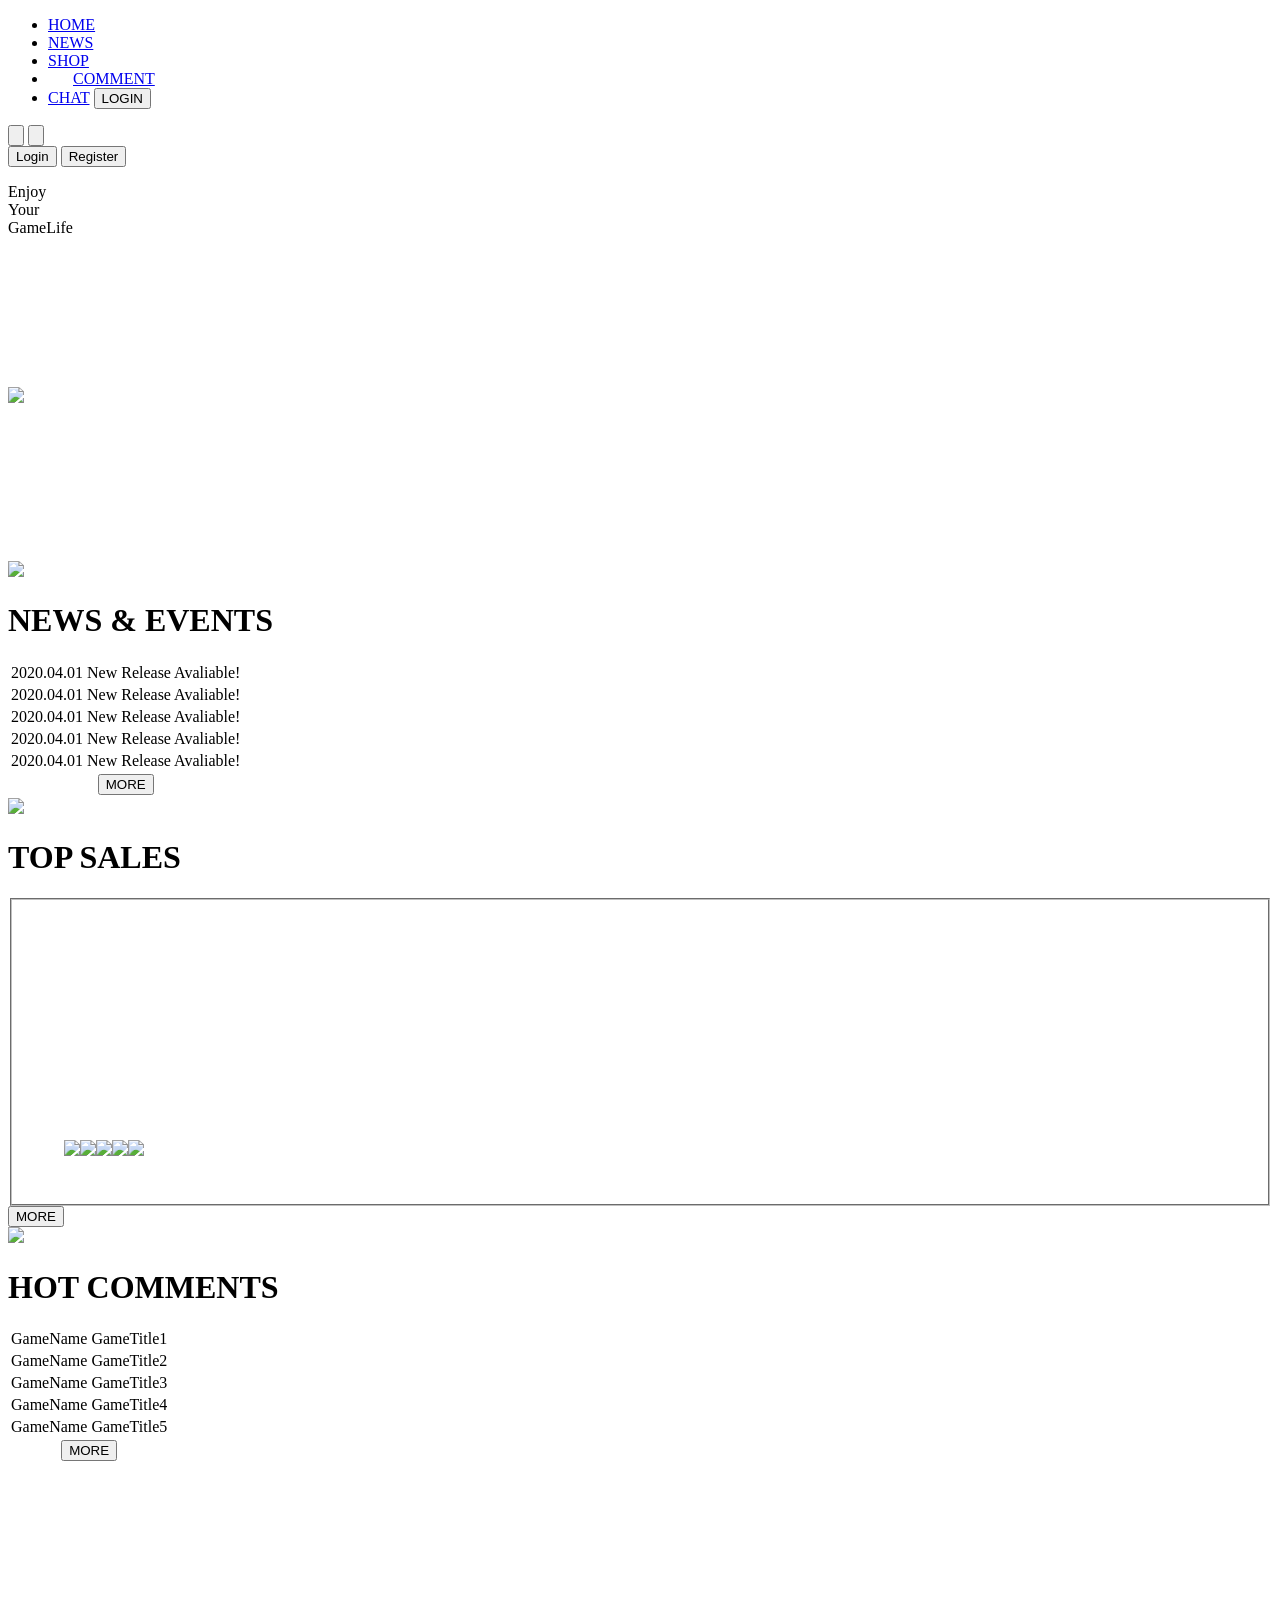
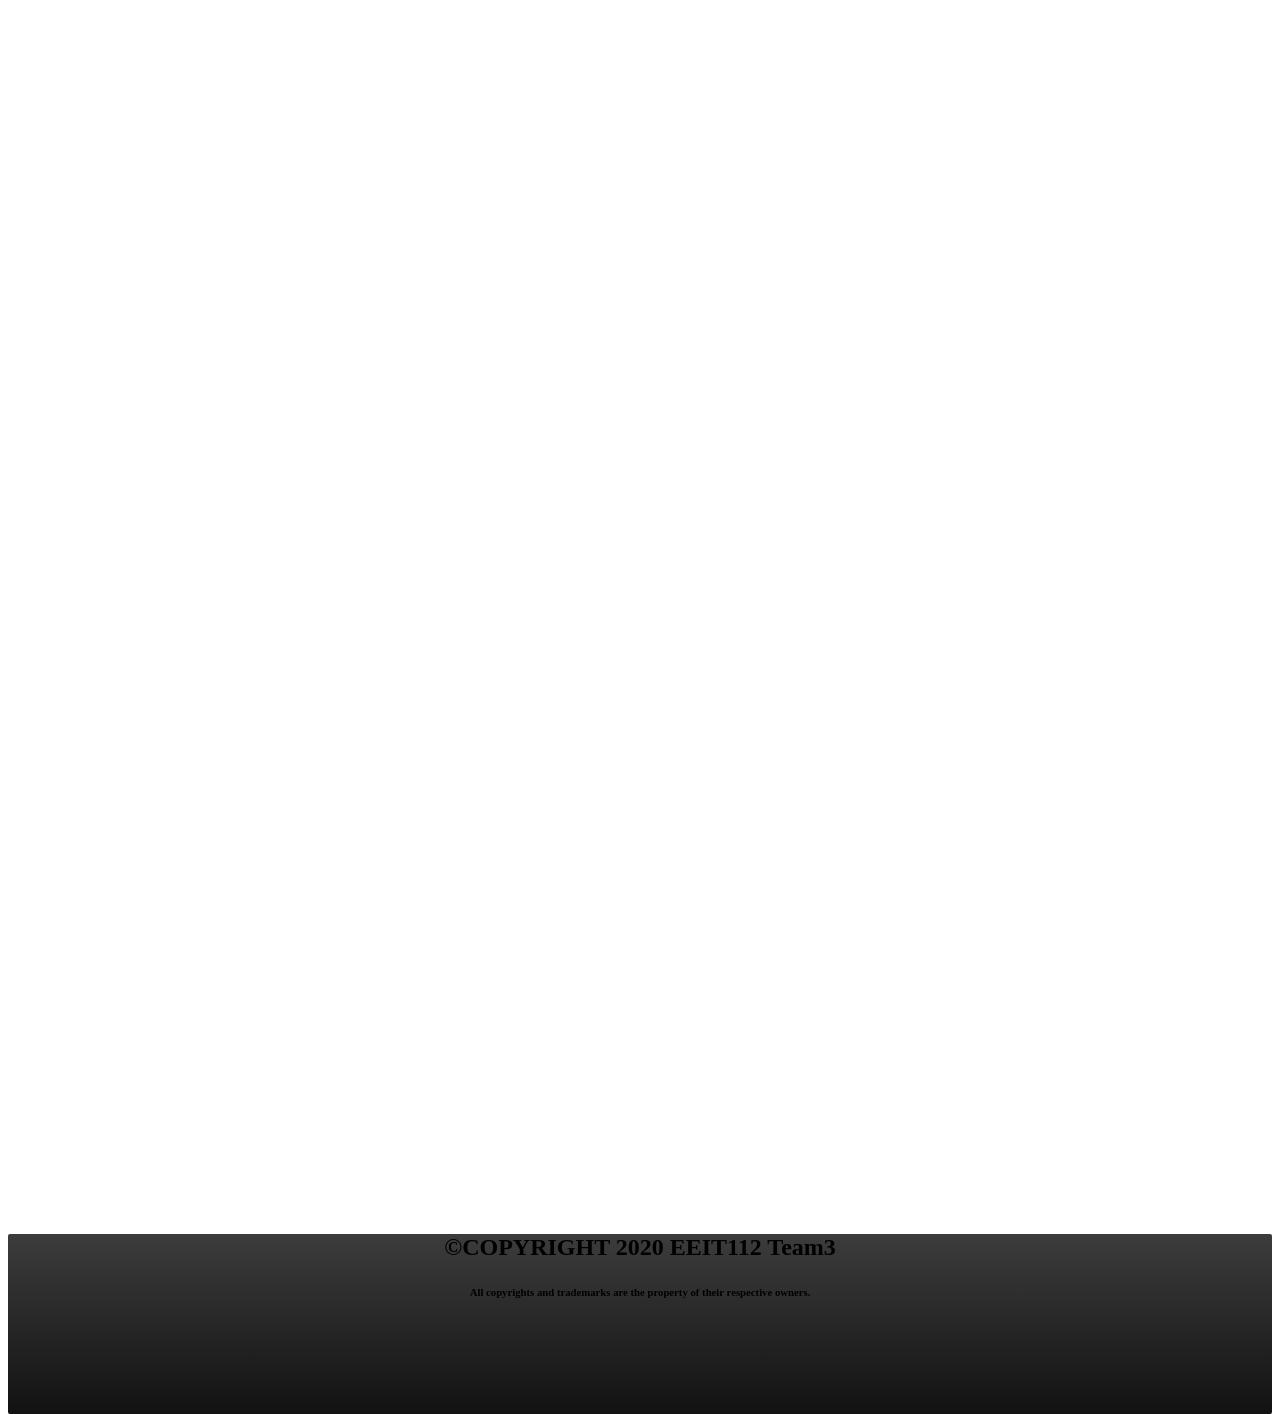
==== Teamwork3_WebPages/index.html @ a1617aae "Add WebPages by 安" ====
<!DOCTYPE html>
<html>
<head>
<meta charset="UTF-8">
<meta name="viewport" content="width=device-width, initial-scale=1">
<title>index.html</title>
<link rel="stylesheet" href="../css/style.css">
 <!-- Bootstrap CSS -->
<link href="css/bootstrap.min.css" rel="stylesheet">
<link href="https://fonts.googleapis.com/css2?family=Sen&display=swap" rel="stylesheet">
<style>

footer{
     border-radius: 2px 2px 2px 2px;
     background: -webkit-linear-gradient( #3C3C3C, rgb(19, 18, 18));
     background-repeat: no-repeat;
     position: relative;
     width: 100%;
     height: 180px;
     top: 150vh;
     left: 0;
     right: 0;
     bottom: 0;
     text-align: center;
     z-index: 6666;
 }

</style>

</head>
<body>
    <!--Navigator-->
     <nav>
        <ul class="ul1">
        <li><a href="#">HOME</a>
        <li><a href="#">NEWS</a>
        <li><a href="#">SHOP</a>
        <li><a href="#" style="padding-right: 20px; padding-left: 25px;">COMMENT</a>
        <li><a href="#">CHAT</a>
        <a href="#"><input type="button" class="loginz" value="LOGIN"></a>
        </ul>
    </nav>

    <!--Wishlist & Shopping cart-->
        <a href="wishlist.jsp"><input type="button" class="wishlist"></a>
        <a href="shoppingcart.jsp"><input type="button" class="shoppingcart"></a>

    <!--Main-->
<div class="container-fluid">

    <!--Login System #1-->
    <div class="login">
        <form action="xxxServlet" method="post">
        <input type="submit" value="Login"  name="login" class="loginbutton"/>
        <input type="submit" value="Register" name="register" class="registerbutton"/>
        </form>
    </div>

    <!--Trailer & Title-->
    <div class="video">
        <p class="subtitle">
        Enjoy<br>Your<br>GameLife<br>
        </p> 
    </div>

    <!--Backgroundimage-->
    <div class="bg">
        <div><img src="img/SkyTower2.jpg" style="width: 100%">
            <video class="bg-video" src="https://cxc421.github.io/draw-lots/static/media/smoke.9c21ff18.mp4" autoplay="autoplay" muted="true" loop="true"></video>
        </div>
            <canvas class="bg-canvas"></canvas>
    </div>

    <!--Top Event Area-->
    <div class="eventarea"> 
        <div class="horizon">
            <img src="img/hr.png">
            <H1>NEWS & EVENTS</H1>
        </div>

    <div class="event">
    <table>
    <tr>
        <td>2020.04.01</td>
        <td>New Release Avaliable!</td> 
    </tr>
    <tr>
        <td>2020.04.01</td>
        <td>New Release Avaliable!</td> 
    </tr>
    <tr>
        <td>2020.04.01</td>
        <td>New Release Avaliable!</td> 
    </tr>
    <tr>
        <td>2020.04.01</td>
        <td>New Release Avaliable!</td> 
    </tr>
    <tr>
        <td>2020.04.01</td>
        <td>New Release Avaliable!</td> 
    </tr>
    <tr>
        <td colspan="2" style="text-align: center;">
        <a href="#"><input type="submit" value="MORE" name="more" class="morebutton"/></a></td> 
    </tr>
    </table>
    </div>
    </div>

    <!--Top Sale Area-->
    <div class="salearea">
        <div class="horizon">
            <img src="img/hr.png">
            <H1>TOP SALES</H1>
        </div>

        <fieldset>
            <figure>
                <!--輪播暫時接Steam網址, 之後須修改成商品頁編碼-->
                <a id="mainUrl" href="https://store.steampowered.com/"> 
                <canvas id="myCanvas" width="460" height="215">  
                <img id="mainImg1" src="img/sale1.jpg" style="display: none">
                <img id="mainImg2" src="img/sale2.jpg" style="display: none">
                <img id="mainImg3" src="img/sale3.jpg" style="display: none">
                <img id="mainImg4" src="img/sale4.jpg" style="display: none">
                <img id="mainImg5" src="img/sale5.jpg" style="display: none">
                </canvas>
                </a>
                <div id="chimg"></div><br>
            </figure>
        </fieldset>
        <a href="#"><input type="submit" value="MORE" name="more" class="morebutton"/></a>
    </div>

    <!--Top Comment-->
    <div class="commentarea">
        <div class="horizon">
            <img src="img/hr.png">
            <H1>HOT COMMENTS</H1>
        </div>
        <div class="event">
            <table>
                <tr>
                    <td>GameName</td>
                    <td>GameTitle1</td> 
                </tr>
                <tr>
                    <td>GameName</td>
                    <td>GameTitle2</td> 
                </tr>
                <tr>
                    <td>GameName</td>
                    <td>GameTitle3</td> 
                </tr>
                <tr>
                    <td>GameName</td>
                    <td>GameTitle4</td>
                </tr>
                <tr>
                    <td>GameName</td>
                    <td>GameTitle5</td> 
                </tr>
                <tr>
                    <td colspan="2" style="text-align: center;">
                    <a href="#"><input type="submit" value="MORE" name="more" class="morebutton"/></a></td> 
                </tr>
                </table>

            </div>
    </div>

    <!--background image & footer-->
    <!-- <div class="bg">
        <div><img src="img/SkyTower2.jpg" style="width: 100%">
            <video class="bg-video" src="https://cxc421.github.io/draw-lots/static/media/smoke.9c21ff18.mp4" autoplay="autoplay" muted="true" loop="true"></video>
        </div>
            <canvas class="bg-canvas"></canvas> -->

</div>

    <!--footer-->
    <footer>
        <div class="foot">
            <H2>©COPYRIGHT 2020 EEIT112 Team3</H2>
            <H6>All copyrights and trademarks are the property of their respective owners.</H6>
        </div>
    </footer>

<script src="https://ajax.googleapis.com/ajax/libs/jquery/1.11.3/jquery.min.js"></script>     
<script src="js/bootstrap.min.js"></script>
<script>
    // 背景圖的煙霧效果
    (function () {
        const canvas = document.querySelector('.bg-canvas');
        const ctx = canvas.getContext('2d');
        const video = document.querySelector('.bg-video');

    video.addEventListener('play', draw);
        
    function draw() {
        canvas.width = canvas.clientWidth;
        canvas.height = canvas.clientHeight;
        if (video.paused || video.ended) return false;
        ctx.drawImage(video, 0, 0, canvas.width, canvas.height);

        requestAnimationFrame(draw);
    }
    })();

    //  Sales輪播圖片
        var nowAD = 0;
        var maxAD = 5;
        var intervalAD;
        var intervalTime = 3000;
        var myCanvas;
        var ctx;
        var preImg;
        var timeouts = [];
        var backFlag = false;
        var tempAD = maxAD;
        document.addEventListener("DOMContentLoaded", init);

        function init() {
            genereteChangeBtn();
            for (let i = 1; i <= maxAD; i++) {
                document.getElementById("ad" + i).addEventListener("click", changebtn);
                document.getElementById("myCanvas").addEventListener("mouseover", pause);
                document.getElementById("myCanvas").addEventListener("mouseout", keepgo);
            }
            
            myCanvas = document.getElementById("myCanvas");
            ctx = myCanvas.getContext("2d");
            preImg = document.getElementById("mainImg1");
            intervalAD = setInterval(cycleAD, intervalTime);
        }
        function genereteChangeBtn() {
            let html = "";
            for (let i = 1; i <= maxAD; i++) {
                html = html + "<img id='ad" + i + "'src='img/chimg.png'>";
            }
            document.getElementById("chimg").innerHTML = html;
        }
        function cycleAD() {
            while (timeouts.length != 0) {
                let i = timeouts.length - 1;
                clearTimeout(timeouts[i]);
                timeouts.pop();
            }
            preImg = document.getElementById("mainImg" + tempAD);
            nextAD();
            if (tempAD == 1 && nowAD == maxAD) {
                backFlag = true;
            } else if (tempAD == maxAD && nowAD == 1) {
                backFlag = false;
            } else if (tempAD > nowAD) {
                backFlag = true;
            }
            // 可導向網頁的圖片連結(之後再接網頁內的商品)
            // document.getElementById("mainUrl").href = "https://store.steampowered.com";
            let nowImg = document.getElementById("mainImg" + nowAD);
            for (let x = 0; x <= 460; x++) {
                let x1;
                let x2;
                if (backFlag) {
                    x1 = 0 + x;
                    x2 = x - 460;
                } else {
                    x1 = 0 - x;
                    x2 = 460 - x;
                }
                timeouts.push(setTimeout(function () {
                    ctx.drawImage(preImg, x1, 0, 460, 215);
                    ctx.drawImage(nowImg, x2, 0, 460, 215);
                }, x));
            }
            backFlag = false;
            tempAD = nowAD;
        }
        function nextAD() {
            nowAD += 1;
            if (nowAD > maxAD) {
                nowAD = 1;
            }
            for (let i = 1; i <= maxAD; i++) {
                if (i == nowAD) {
                    document.getElementById("ad" + i).style.filter = "none";
                } else {
                    document.getElementById("ad" + i).style.filter = "grayscale(100)";
                }
            }
        }
        function pause(){
            clearInterval(intervalAD);
        }
        function keepgo(){
            intervalAD = setInterval(cycleAD, intervalTime);
        }

        function changebtn() {
            if (this.id.charAt(2) == 1) {
                nowAD = maxAD;
            } else {
                nowAD = this.id.charAt(2) - 1;
            }
            changeAD();
        }
        function changeAD() {
            cycleAD();
            if (adStatus) {
                clearInterval(intervalAD);
                intervalAD = setInterval(cycleAD, intervalTime);
            }
        }

</script>

</body>
</html>
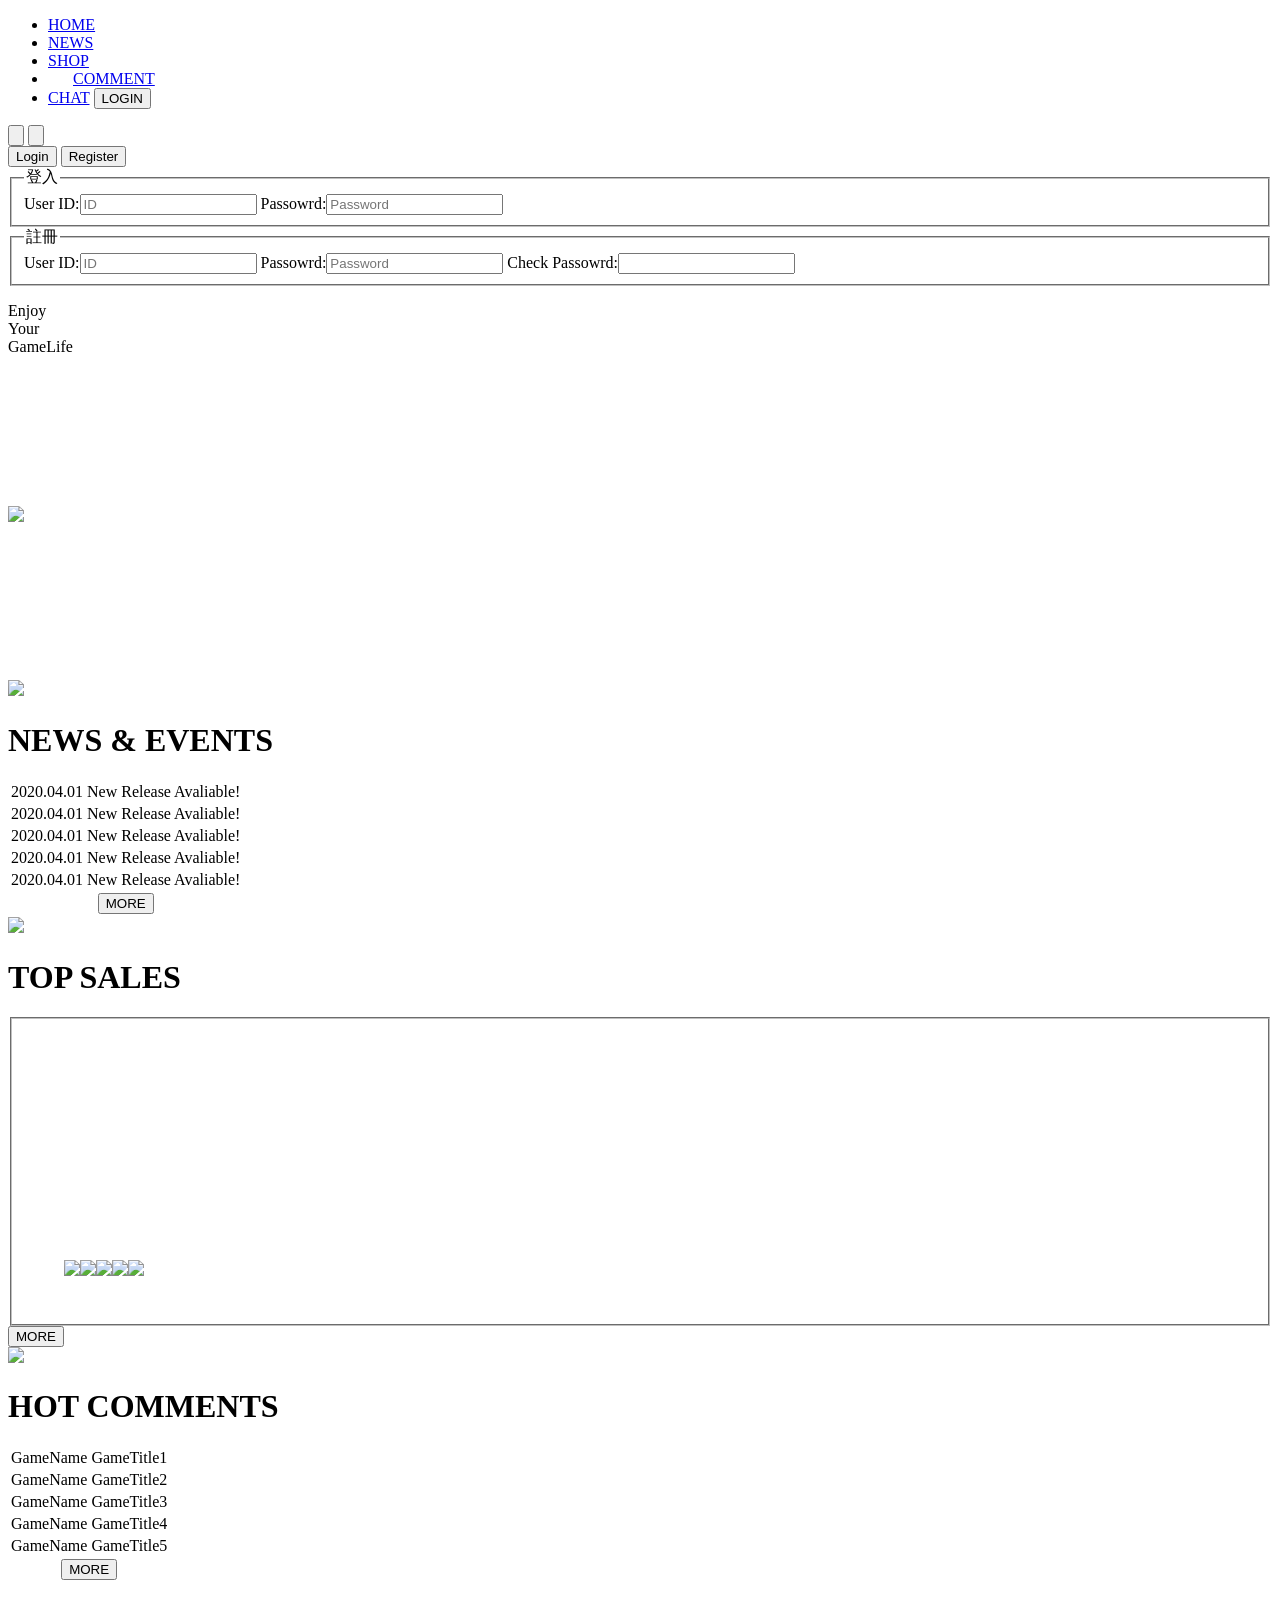
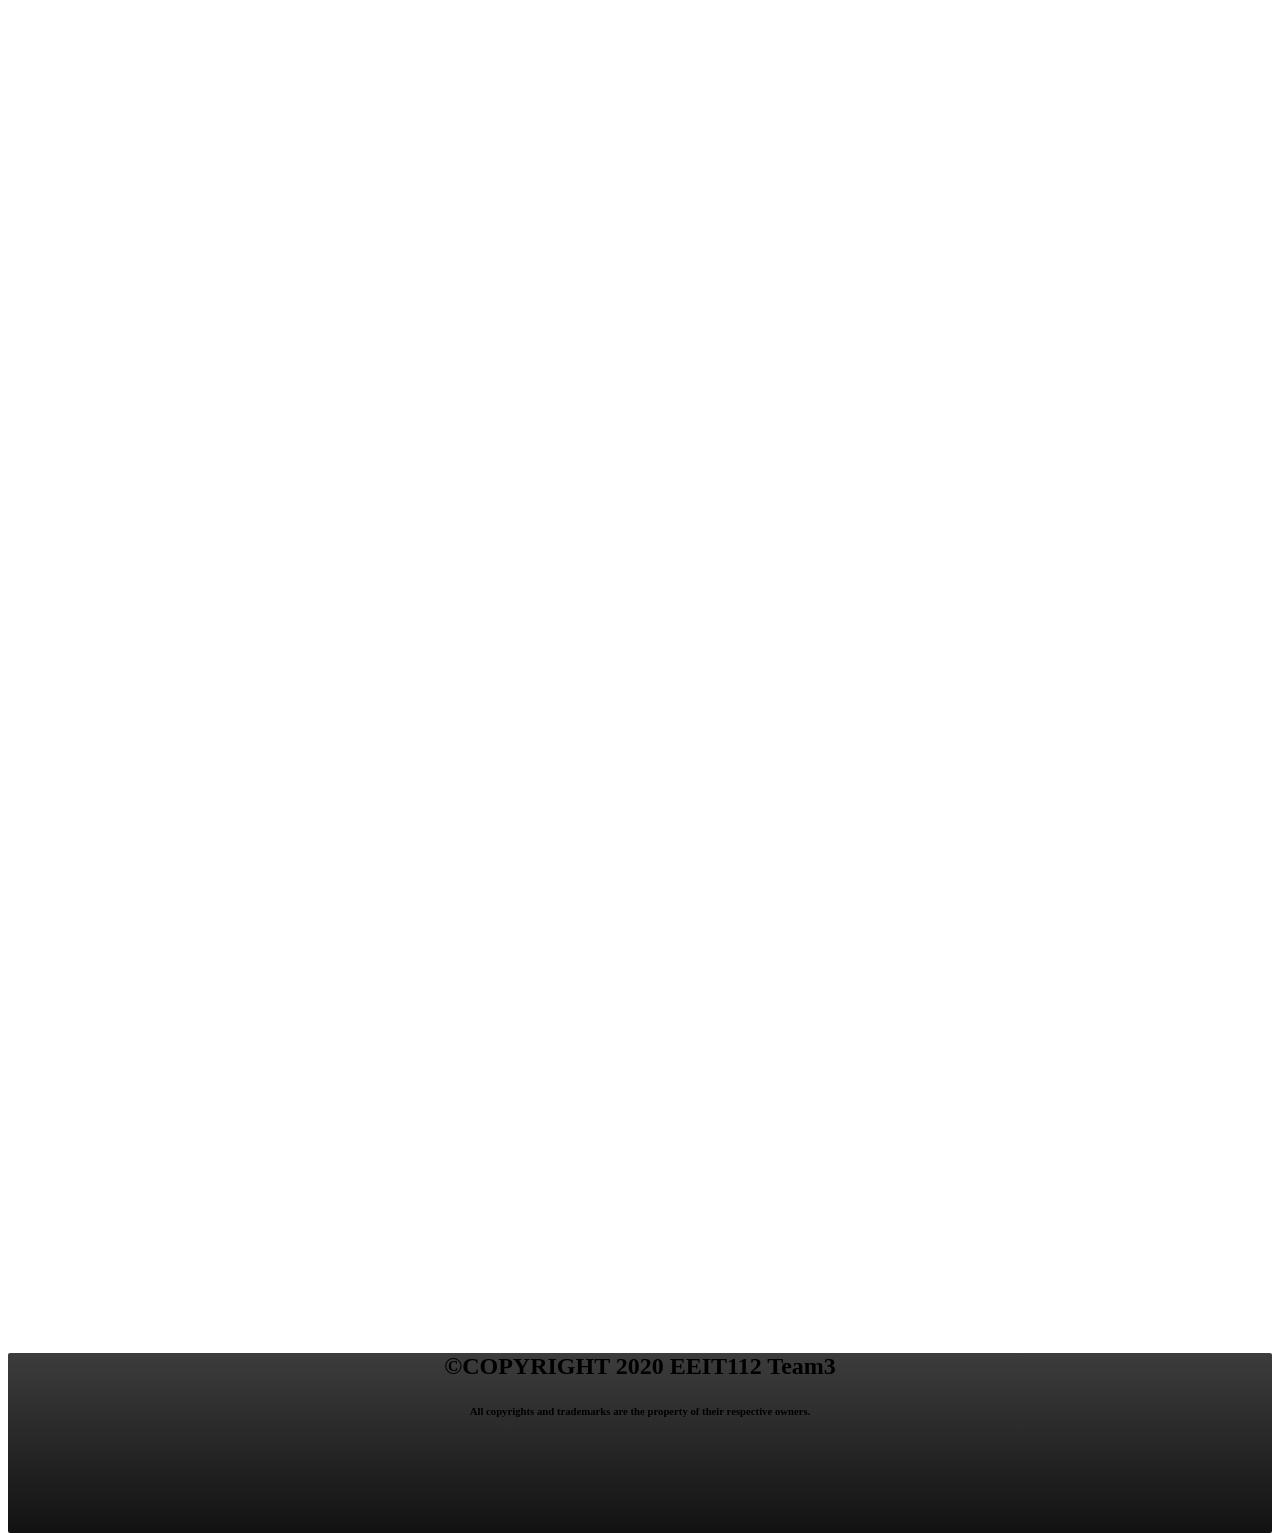
==== commit bb461902: "login todo" ====
--- a/Teamwork3_WebPages/index.html
+++ b/Teamwork3_WebPages/index.html
@@ -1,183 +1,204 @@
 <!DOCTYPE html>
 <html>
+
 <head>
-<meta charset="UTF-8">
-<meta name="viewport" content="width=device-width, initial-scale=1">
-<title>index.html</title>
-<link rel="stylesheet" href="../css/style.css">
- <!-- Bootstrap CSS -->
-<link href="css/bootstrap.min.css" rel="stylesheet">
-<link href="https://fonts.googleapis.com/css2?family=Sen&display=swap" rel="stylesheet">
-<style>
-
-footer{
-     border-radius: 2px 2px 2px 2px;
-     background: -webkit-linear-gradient( #3C3C3C, rgb(19, 18, 18));
-     background-repeat: no-repeat;
-     position: relative;
-     width: 100%;
-     height: 180px;
-     top: 150vh;
-     left: 0;
-     right: 0;
-     bottom: 0;
-     text-align: center;
-     z-index: 6666;
- }
-
-</style>
+    <meta charset="UTF-8">
+    <meta name="viewport" content="width=device-width, initial-scale=1">
+    <title>index.html</title>
+    <link rel="stylesheet" href="../css/style.css">
+    <!-- Bootstrap CSS -->
+    <link href="css/bootstrap.min.css" rel="stylesheet">
+    <link href="https://fonts.googleapis.com/css2?family=Sen&display=swap" rel="stylesheet">
+    <style>
+        footer {
+            border-radius: 2px 2px 2px 2px;
+            background: -webkit-linear-gradient(#3C3C3C, rgb(19, 18, 18));
+            background-repeat: no-repeat;
+            position: relative;
+            width: 100%;
+            height: 180px;
+            top: 150vh;
+            left: 0;
+            right: 0;
+            bottom: 0;
+            text-align: center;
+            z-index: 6666;
+        }
+    </style>
 
 </head>
+
 <body>
     <!--Navigator-->
-     <nav>
+    <nav>
         <ul class="ul1">
-        <li><a href="#">HOME</a>
-        <li><a href="#">NEWS</a>
-        <li><a href="#">SHOP</a>
-        <li><a href="#" style="padding-right: 20px; padding-left: 25px;">COMMENT</a>
-        <li><a href="#">CHAT</a>
-        <a href="#"><input type="button" class="loginz" value="LOGIN"></a>
+            <li><a href="#">HOME</a>
+            <li><a href="#">NEWS</a>
+            <li><a href="#">SHOP</a>
+            <li><a href="#" style="padding-right: 20px; padding-left: 25px;">COMMENT</a>
+            <li><a href="#">CHAT</a>
+                <a href="#"><input type="button" class="loginz" value="LOGIN"></a>
         </ul>
     </nav>
 
     <!--Wishlist & Shopping cart-->
-        <a href="wishlist.jsp"><input type="button" class="wishlist"></a>
-        <a href="shoppingcart.jsp"><input type="button" class="shoppingcart"></a>
+    <a href="wishlist.jsp"><input type="button" class="wishlist"></a>
+    <a href="shoppingcart.jsp"><input type="button" class="shoppingcart"></a>
 
     <!--Main-->
-<div class="container-fluid">
-
-    <!--Login System #1-->
-    <div class="login">
-        <form action="xxxServlet" method="post">
-        <input type="submit" value="Login"  name="login" class="loginbutton"/>
-        <input type="submit" value="Register" name="register" class="registerbutton"/>
-        </form>
-    </div>
-
-    <!--Trailer & Title-->
-    <div class="video">
-        <p class="subtitle">
-        Enjoy<br>Your<br>GameLife<br>
-        </p> 
-    </div>
-
-    <!--Backgroundimage-->
-    <div class="bg">
+    <div class="container-fluid">
+
+        <!--Login System #1-->
+        <div class="login">
+            <form action="xxxServlet" method="post">
+                <input type="submit" value="Login" name="login" class="loginbutton" />
+                <input type="submit" value="Register" name="register" class="registerbutton" />
+            </form>
+        </div>
+        <div class="loginForm">
+            <fieldset>
+                <legend>登入</legend>
+                <form action="#Servlet" method="POST">
+                    <label for="userId">User ID:</label><input id="userId" type="text" placeholder="ID" />
+                    <label for="userPwd">Passowrd:</label><input id="userPwd" type="password" placeholder="Password" />
+                </form>
+            </fieldset>
+        </div>
+        <div class="registerFrom">
+            <fieldset>
+                <legend>註冊</legend>
+                <form action="#Servlet" method="POST">
+                    <label for="userId">User ID:</label><input id="userId" type="text" placeholder="ID"/>
+                    <label for="userPwd">Passowrd:</label><input id="userPwd" type="password" placeholder="Password"/>
+                    <label for="ckPwd">Check Passowrd:</label><input id="ckPwd" type="password"/>
+                </form>
+            </fieldset>
+
+        </div>
+
+        <!--Trailer & Title-->
+        <div class="video">
+            <p class="subtitle">
+                Enjoy<br>Your<br>GameLife<br>
+            </p>
+        </div>
+
+        <!--Backgroundimage-->
+        <div class="bg">
+            <div><img src="img/SkyTower2.jpg" style="width: 100%">
+                <video class="bg-video" src="https://cxc421.github.io/draw-lots/static/media/smoke.9c21ff18.mp4"
+                    autoplay="autoplay" muted="true" loop="true"></video>
+            </div>
+            <canvas class="bg-canvas"></canvas>
+        </div>
+
+        <!--Top Event Area-->
+        <div class="eventarea">
+            <div class="horizon">
+                <img src="img/hr.png">
+                <H1>NEWS & EVENTS</H1>
+            </div>
+
+            <div class="event">
+                <table>
+                    <tr>
+                        <td>2020.04.01</td>
+                        <td>New Release Avaliable!</td>
+                    </tr>
+                    <tr>
+                        <td>2020.04.01</td>
+                        <td>New Release Avaliable!</td>
+                    </tr>
+                    <tr>
+                        <td>2020.04.01</td>
+                        <td>New Release Avaliable!</td>
+                    </tr>
+                    <tr>
+                        <td>2020.04.01</td>
+                        <td>New Release Avaliable!</td>
+                    </tr>
+                    <tr>
+                        <td>2020.04.01</td>
+                        <td>New Release Avaliable!</td>
+                    </tr>
+                    <tr>
+                        <td colspan="2" style="text-align: center;">
+                            <a href="#"><input type="submit" value="MORE" name="more" class="morebutton" /></a></td>
+                    </tr>
+                </table>
+            </div>
+        </div>
+
+        <!--Top Sale Area-->
+        <div class="salearea">
+            <div class="horizon">
+                <img src="img/hr.png">
+                <H1>TOP SALES</H1>
+            </div>
+
+            <fieldset>
+                <figure>
+                    <!--輪播暫時接Steam網址, 之後須修改成商品頁編碼-->
+                    <a id="mainUrl" href="https://store.steampowered.com/">
+                        <canvas id="myCanvas" width="460" height="215">
+                            <img id="mainImg1" src="img/sale1.jpg" style="display: none">
+                            <img id="mainImg2" src="img/sale2.jpg" style="display: none">
+                            <img id="mainImg3" src="img/sale3.jpg" style="display: none">
+                            <img id="mainImg4" src="img/sale4.jpg" style="display: none">
+                            <img id="mainImg5" src="img/sale5.jpg" style="display: none">
+                        </canvas>
+                    </a>
+                    <div id="chimg"></div><br>
+                </figure>
+            </fieldset>
+            <a href="#"><input type="submit" value="MORE" name="more" class="morebutton" /></a>
+        </div>
+
+        <!--Top Comment-->
+        <div class="commentarea">
+            <div class="horizon">
+                <img src="img/hr.png">
+                <H1>HOT COMMENTS</H1>
+            </div>
+            <div class="event">
+                <table>
+                    <tr>
+                        <td>GameName</td>
+                        <td>GameTitle1</td>
+                    </tr>
+                    <tr>
+                        <td>GameName</td>
+                        <td>GameTitle2</td>
+                    </tr>
+                    <tr>
+                        <td>GameName</td>
+                        <td>GameTitle3</td>
+                    </tr>
+                    <tr>
+                        <td>GameName</td>
+                        <td>GameTitle4</td>
+                    </tr>
+                    <tr>
+                        <td>GameName</td>
+                        <td>GameTitle5</td>
+                    </tr>
+                    <tr>
+                        <td colspan="2" style="text-align: center;">
+                            <a href="#"><input type="submit" value="MORE" name="more" class="morebutton" /></a></td>
+                    </tr>
+                </table>
+
+            </div>
+        </div>
+
+        <!--background image & footer-->
+        <!-- <div class="bg">
         <div><img src="img/SkyTower2.jpg" style="width: 100%">
             <video class="bg-video" src="https://cxc421.github.io/draw-lots/static/media/smoke.9c21ff18.mp4" autoplay="autoplay" muted="true" loop="true"></video>
         </div>
-            <canvas class="bg-canvas"></canvas>
+            <canvas class="bg-canvas"></canvas> -->
+
     </div>
-
-    <!--Top Event Area-->
-    <div class="eventarea"> 
-        <div class="horizon">
-            <img src="img/hr.png">
-            <H1>NEWS & EVENTS</H1>
-        </div>
-
-    <div class="event">
-    <table>
-    <tr>
-        <td>2020.04.01</td>
-        <td>New Release Avaliable!</td> 
-    </tr>
-    <tr>
-        <td>2020.04.01</td>
-        <td>New Release Avaliable!</td> 
-    </tr>
-    <tr>
-        <td>2020.04.01</td>
-        <td>New Release Avaliable!</td> 
-    </tr>
-    <tr>
-        <td>2020.04.01</td>
-        <td>New Release Avaliable!</td> 
-    </tr>
-    <tr>
-        <td>2020.04.01</td>
-        <td>New Release Avaliable!</td> 
-    </tr>
-    <tr>
-        <td colspan="2" style="text-align: center;">
-        <a href="#"><input type="submit" value="MORE" name="more" class="morebutton"/></a></td> 
-    </tr>
-    </table>
-    </div>
-    </div>
-
-    <!--Top Sale Area-->
-    <div class="salearea">
-        <div class="horizon">
-            <img src="img/hr.png">
-            <H1>TOP SALES</H1>
-        </div>
-
-        <fieldset>
-            <figure>
-                <!--輪播暫時接Steam網址, 之後須修改成商品頁編碼-->
-                <a id="mainUrl" href="https://store.steampowered.com/"> 
-                <canvas id="myCanvas" width="460" height="215">  
-                <img id="mainImg1" src="img/sale1.jpg" style="display: none">
-                <img id="mainImg2" src="img/sale2.jpg" style="display: none">
-                <img id="mainImg3" src="img/sale3.jpg" style="display: none">
-                <img id="mainImg4" src="img/sale4.jpg" style="display: none">
-                <img id="mainImg5" src="img/sale5.jpg" style="display: none">
-                </canvas>
-                </a>
-                <div id="chimg"></div><br>
-            </figure>
-        </fieldset>
-        <a href="#"><input type="submit" value="MORE" name="more" class="morebutton"/></a>
-    </div>
-
-    <!--Top Comment-->
-    <div class="commentarea">
-        <div class="horizon">
-            <img src="img/hr.png">
-            <H1>HOT COMMENTS</H1>
-        </div>
-        <div class="event">
-            <table>
-                <tr>
-                    <td>GameName</td>
-                    <td>GameTitle1</td> 
-                </tr>
-                <tr>
-                    <td>GameName</td>
-                    <td>GameTitle2</td> 
-                </tr>
-                <tr>
-                    <td>GameName</td>
-                    <td>GameTitle3</td> 
-                </tr>
-                <tr>
-                    <td>GameName</td>
-                    <td>GameTitle4</td>
-                </tr>
-                <tr>
-                    <td>GameName</td>
-                    <td>GameTitle5</td> 
-                </tr>
-                <tr>
-                    <td colspan="2" style="text-align: center;">
-                    <a href="#"><input type="submit" value="MORE" name="more" class="morebutton"/></a></td> 
-                </tr>
-                </table>
-
-            </div>
-    </div>
-
-    <!--background image & footer-->
-    <!-- <div class="bg">
-        <div><img src="img/SkyTower2.jpg" style="width: 100%">
-            <video class="bg-video" src="https://cxc421.github.io/draw-lots/static/media/smoke.9c21ff18.mp4" autoplay="autoplay" muted="true" loop="true"></video>
-        </div>
-            <canvas class="bg-canvas"></canvas> -->
-
-</div>
 
     <!--footer-->
     <footer>
@@ -187,28 +208,28 @@
         </div>
     </footer>
 
-<script src="https://ajax.googleapis.com/ajax/libs/jquery/1.11.3/jquery.min.js"></script>     
-<script src="js/bootstrap.min.js"></script>
-<script>
-    // 背景圖的煙霧效果
-    (function () {
-        const canvas = document.querySelector('.bg-canvas');
-        const ctx = canvas.getContext('2d');
-        const video = document.querySelector('.bg-video');
-
-    video.addEventListener('play', draw);
-        
-    function draw() {
-        canvas.width = canvas.clientWidth;
-        canvas.height = canvas.clientHeight;
-        if (video.paused || video.ended) return false;
-        ctx.drawImage(video, 0, 0, canvas.width, canvas.height);
-
-        requestAnimationFrame(draw);
-    }
-    })();
-
-    //  Sales輪播圖片
+    <script src="https://ajax.googleapis.com/ajax/libs/jquery/1.11.3/jquery.min.js"></script>
+    <script src="js/bootstrap.min.js"></script>
+    <script>
+        // 背景圖的煙霧效果
+        (function () {
+            const canvas = document.querySelector('.bg-canvas');
+            const ctx = canvas.getContext('2d');
+            const video = document.querySelector('.bg-video');
+
+            video.addEventListener('play', draw);
+
+            function draw() {
+                canvas.width = canvas.clientWidth;
+                canvas.height = canvas.clientHeight;
+                if (video.paused || video.ended) return false;
+                ctx.drawImage(video, 0, 0, canvas.width, canvas.height);
+
+                requestAnimationFrame(draw);
+            }
+        })();
+
+        //  Sales輪播圖片
         var nowAD = 0;
         var maxAD = 5;
         var intervalAD;
@@ -228,7 +249,7 @@
                 document.getElementById("myCanvas").addEventListener("mouseover", pause);
                 document.getElementById("myCanvas").addEventListener("mouseout", keepgo);
             }
-            
+
             myCanvas = document.getElementById("myCanvas");
             ctx = myCanvas.getContext("2d");
             preImg = document.getElementById("mainImg1");
@@ -290,10 +311,10 @@
                 }
             }
         }
-        function pause(){
+        function pause() {
             clearInterval(intervalAD);
         }
-        function keepgo(){
+        function keepgo() {
             intervalAD = setInterval(cycleAD, intervalTime);
         }
 
@@ -313,7 +334,8 @@
             }
         }
 
-</script>
+    </script>
 
 </body>
+
 </html>
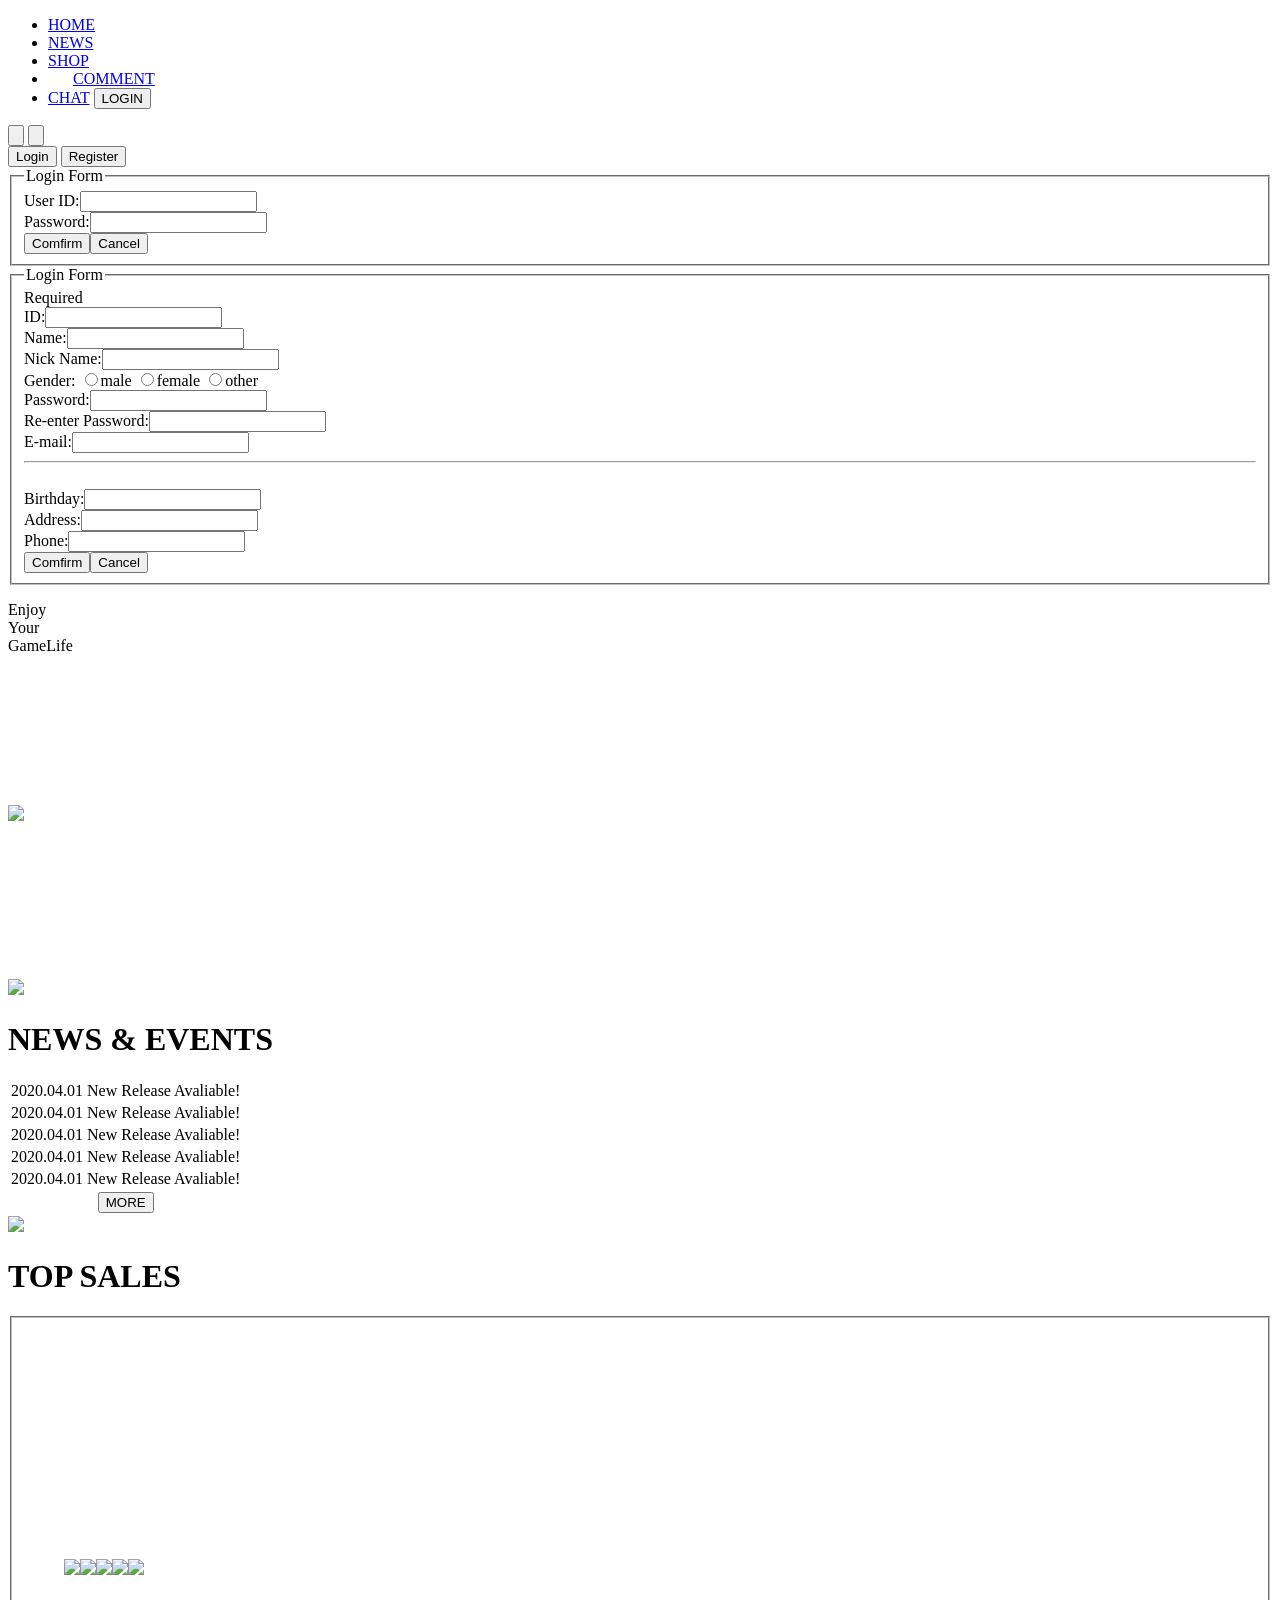
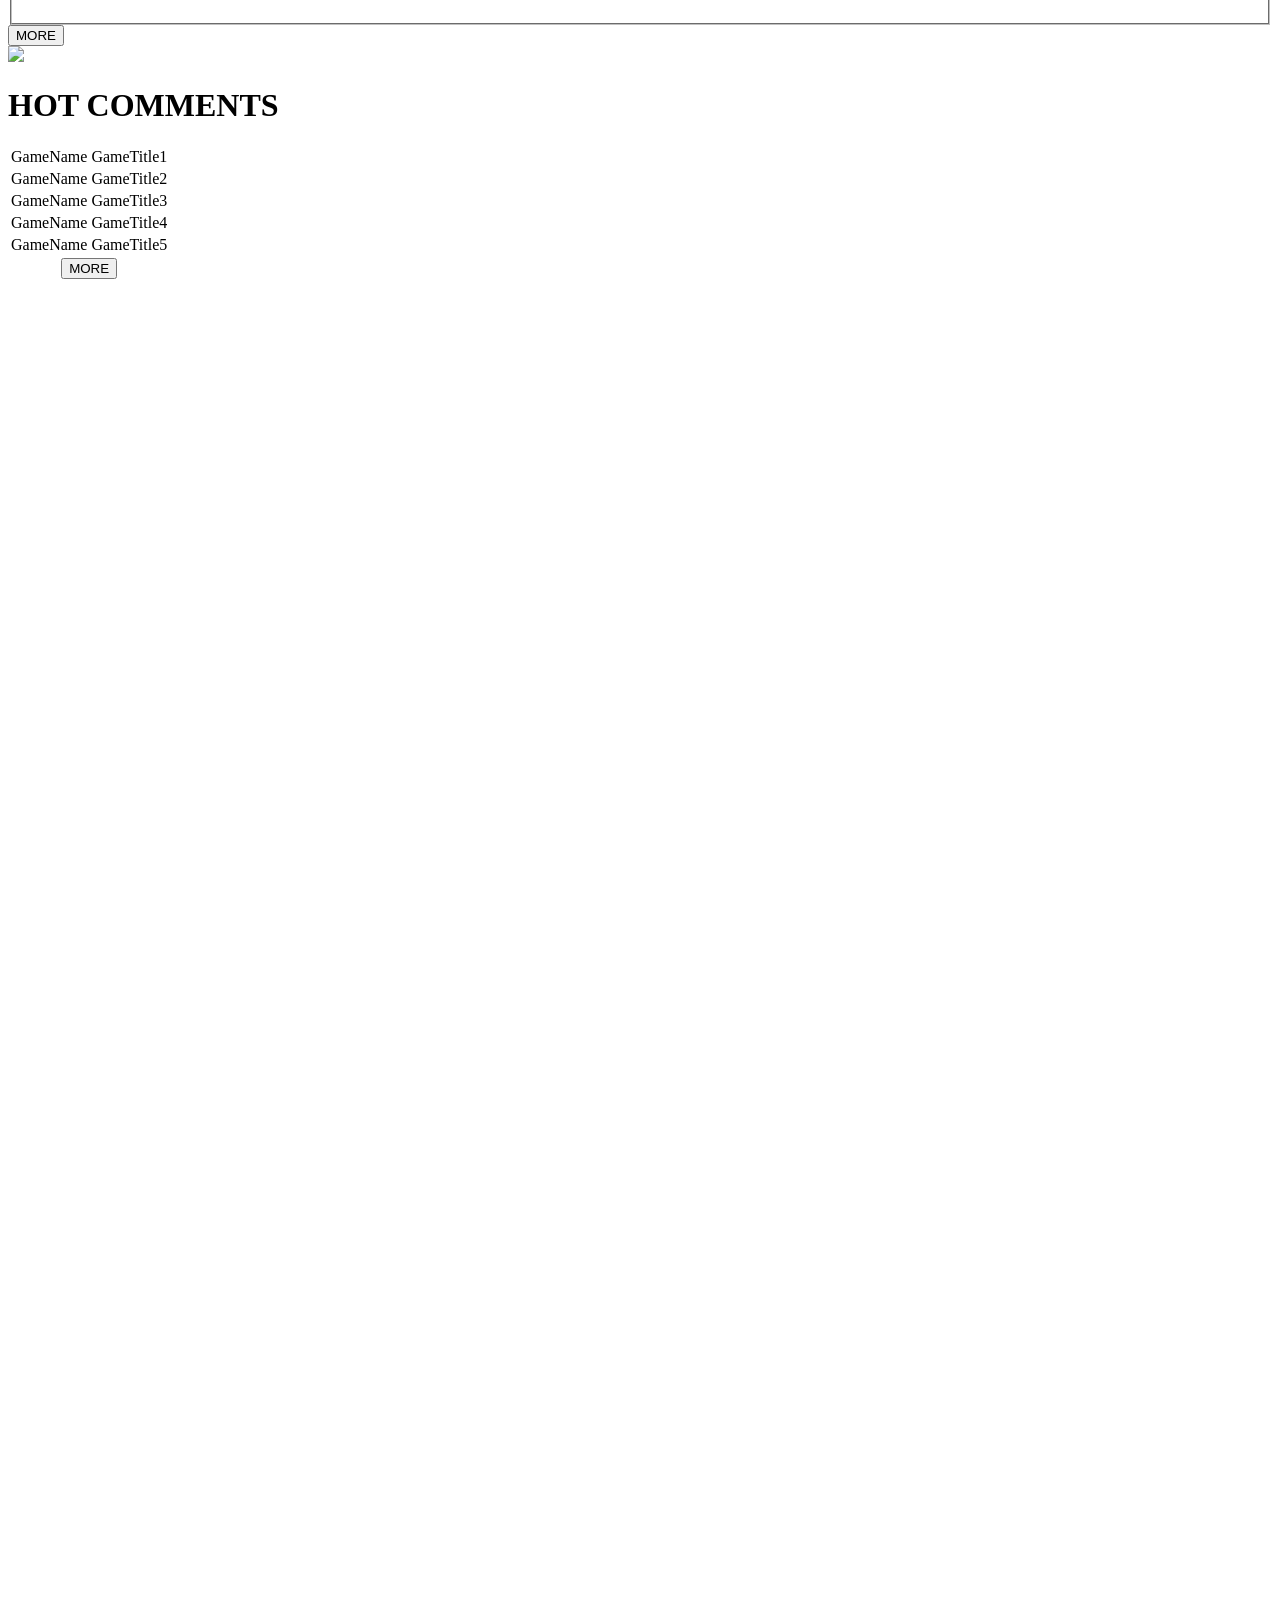
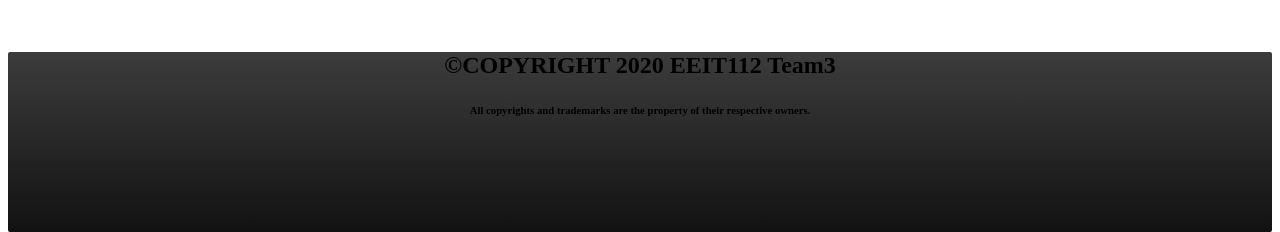
==== commit 25c97726: "add login form" ====
--- a/Teamwork3_WebPages/index.html
+++ b/Teamwork3_WebPages/index.html
@@ -1,11 +1,11 @@
 <!DOCTYPE html>
-<html>
+<html lang="zn-TW">
 
 <head>
     <meta charset="UTF-8">
     <meta name="viewport" content="width=device-width, initial-scale=1">
     <title>index.html</title>
-    <link rel="stylesheet" href="../css/style.css">
+    <!-- <link rel="stylesheet" href="../css/style.css"> -->
     <!-- Bootstrap CSS -->
     <link href="css/bootstrap.min.css" rel="stylesheet">
     <link href="https://fonts.googleapis.com/css2?family=Sen&display=swap" rel="stylesheet">
@@ -55,25 +55,44 @@
                 <input type="submit" value="Register" name="register" class="registerbutton" />
             </form>
         </div>
+
+        <!-- login form -->
         <div class="loginForm">
             <fieldset>
-                <legend>登入</legend>
-                <form action="#Servlet" method="POST">
-                    <label for="userId">User ID:</label><input id="userId" type="text" placeholder="ID" />
-                    <label for="userPwd">Passowrd:</label><input id="userPwd" type="password" placeholder="Password" />
+                <legend>Login Form</legend>
+                <form action="#login" method="POST">
+                    <label for="userId">User ID:</label><input type="text" name="userId"><br />
+                    <label for="userPwd">Password:</label><input type="password" name="userPwd"><br />
                 </form>
+                <button>Comfirm</button><button>Cancel</button>
             </fieldset>
         </div>
-        <div class="registerFrom">
+
+        <!-- register form -->
+        <div class="registerForm">
             <fieldset>
-                <legend>註冊</legend>
-                <form action="#Servlet" method="POST">
-                    <label for="userId">User ID:</label><input id="userId" type="text" placeholder="ID"/>
-                    <label for="userPwd">Passowrd:</label><input id="userPwd" type="password" placeholder="Password"/>
-                    <label for="ckPwd">Check Passowrd:</label><input id="ckPwd" type="password"/>
+                <legend>Login Form</legend>
+                <form action="#login" method="POST">
+                    <label>Required</label><br/>
+                    <label for="userId">ID:</label><input type="text" name="userId"><br />
+                    <label for="userName">Name:</label><input type="text" name="userName"><br />
+                    <label for="nickName">Nick Name:</label><input type="text" name="nickName"><br />
+                    <label for="gender">Gender:</label>
+                    <input type="radio" name="gender" value="m">male
+                    <input type="radio" name="gender" value="f">female
+                    <input type="radio" name="gender" value="o">other<br />
+
+                    <label for="userPwd">Password:</label><input type="password" name="userPwd"><br />
+                    <label for="checkPwd">Re-enter Password:</label><input type="password" name="checkPwd"><br />
+                    <label for="mail">E-mail:</label><input type="text" name="mail"><br />
+                    <hr>
+                    <label></label><br/>
+                    <label for="birthday">Birthday:</label><input type="text" name="birthday"><br />
+                    <label for="address">Address:</label><input type="text" name="address"><br />
+                    <label for="phone">Phone:</label><input type="text" name="phone"><br />
                 </form>
+                <button>Comfirm</button><button>Cancel</button>
             </fieldset>
-
         </div>
 
         <!--Trailer & Title-->
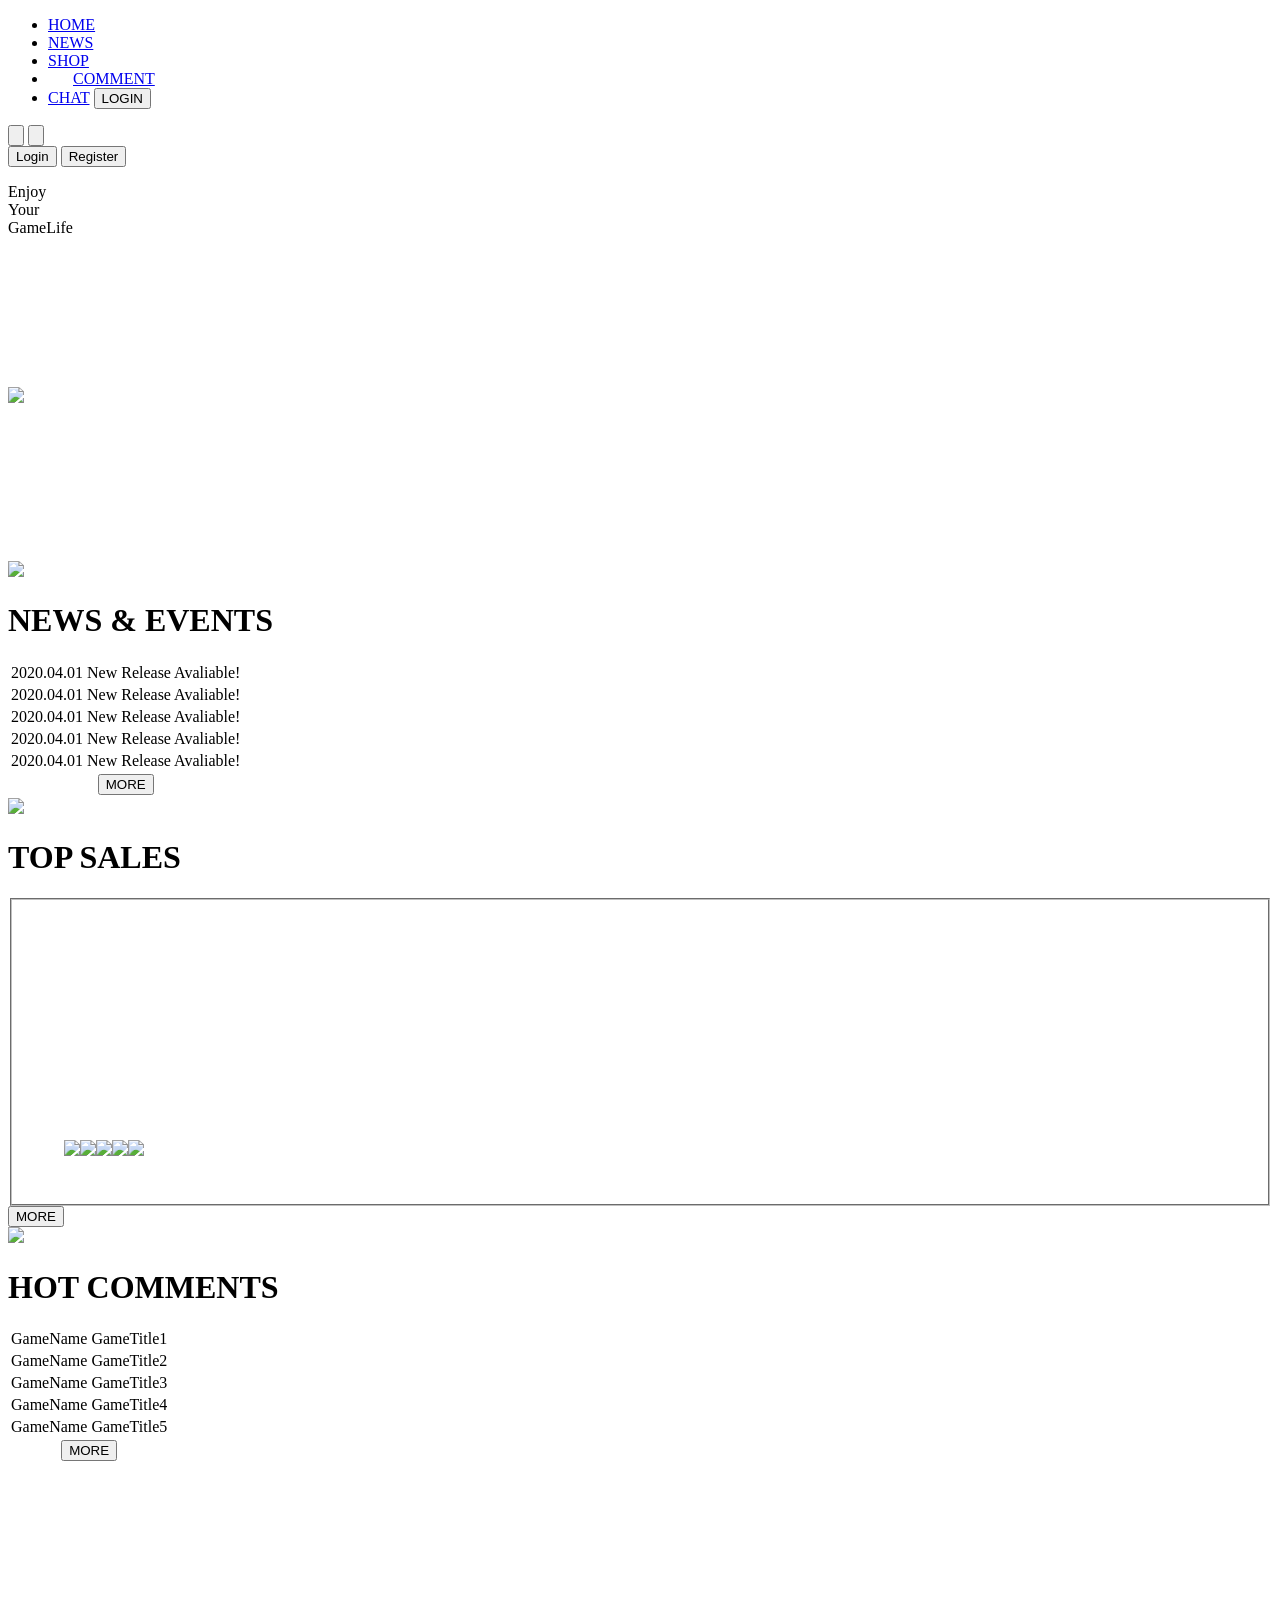
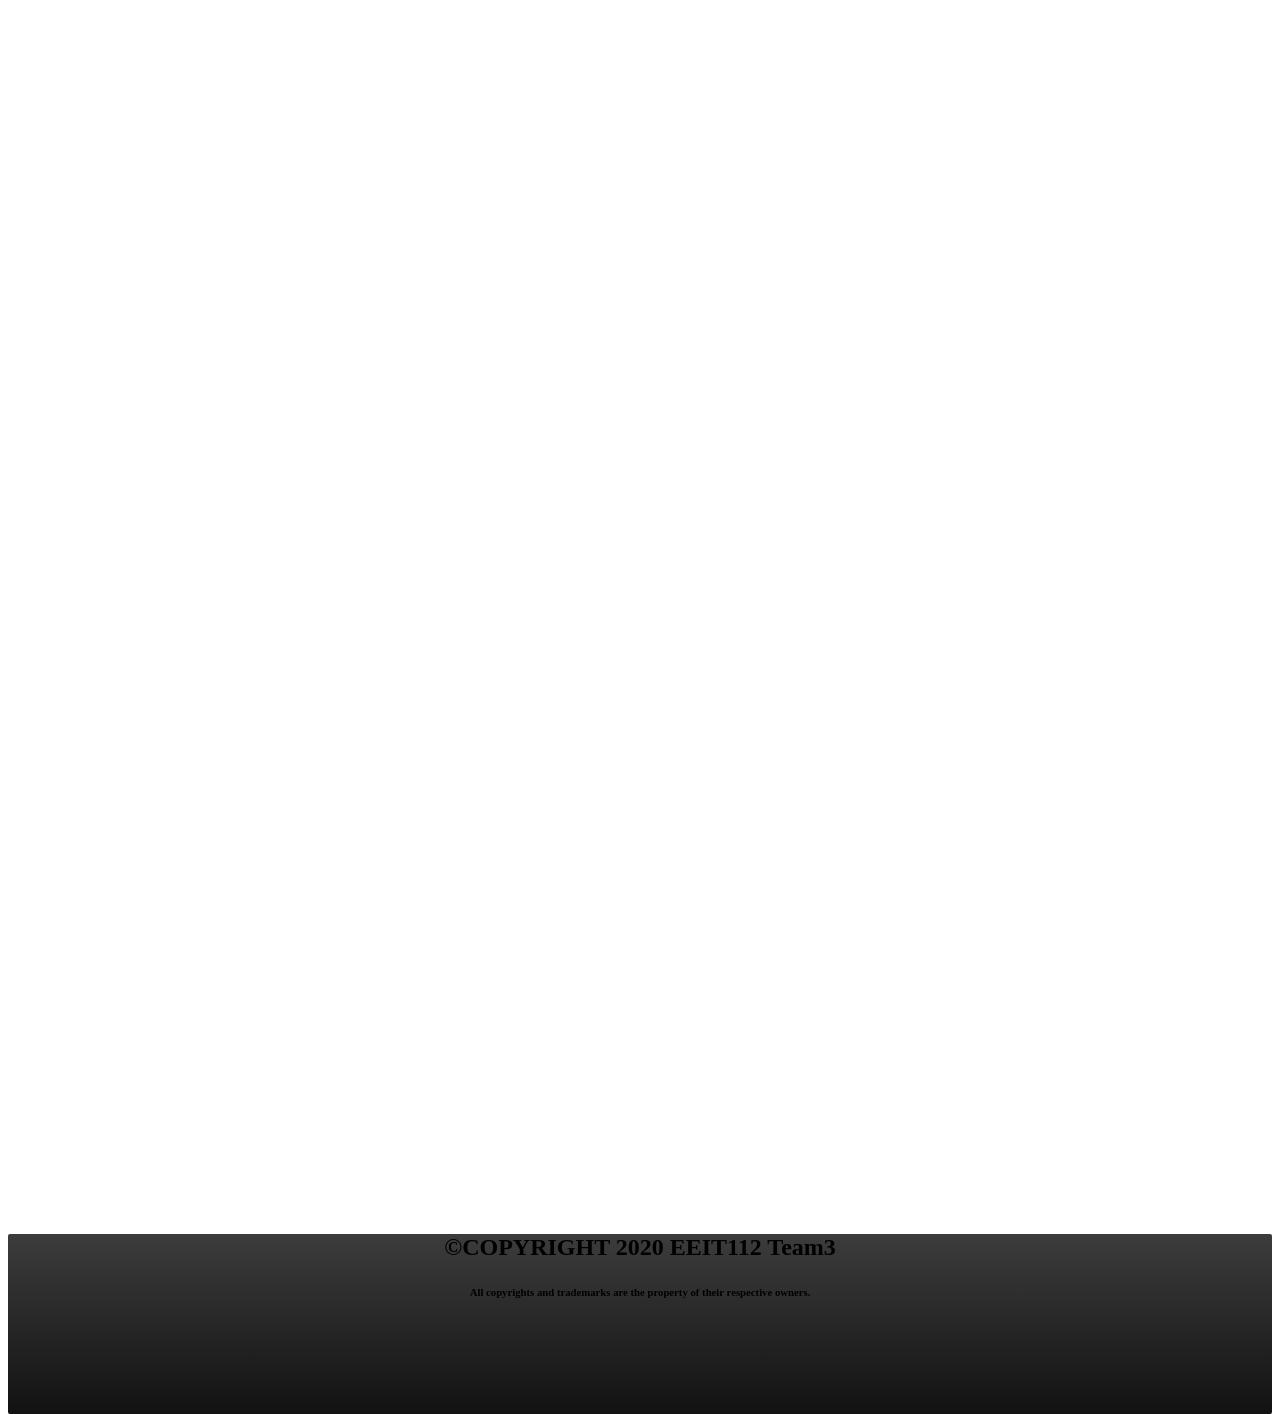
==== commit 6451d716: "modify login form" ====
--- a/Teamwork3_WebPages/index.html
+++ b/Teamwork3_WebPages/index.html
@@ -5,7 +5,7 @@
     <meta charset="UTF-8">
     <meta name="viewport" content="width=device-width, initial-scale=1">
     <title>index.html</title>
-    <!-- <link rel="stylesheet" href="../css/style.css"> -->
+    <link rel="stylesheet" href="../css/style.css">
     <!-- Bootstrap CSS -->
     <link href="css/bootstrap.min.css" rel="stylesheet">
     <link href="https://fonts.googleapis.com/css2?family=Sen&display=swap" rel="stylesheet">
@@ -24,6 +24,14 @@
             text-align: center;
             z-index: 6666;
         }
+
+        .loginDiv {
+            display: none;
+        }
+
+        .registerDiv {
+            display: none;
+        }
     </style>
 
 </head>
@@ -50,13 +58,12 @@
 
         <!--Login System #1-->
         <div class="login">
-            <form action="xxxServlet" method="post">
-                <input type="submit" value="Login" name="login" class="loginbutton" />
-                <input type="submit" value="Register" name="register" class="registerbutton" />
-            </form>
+            <button class="loginbutton">Login</button>
+            <button class="registerbutton">Register</button>
         </div>
 
         <!-- login form -->
+        <div class="loginDiv">
         <div class="loginForm">
             <fieldset>
                 <legend>Login Form</legend>
@@ -67,32 +74,35 @@
                 <button>Comfirm</button><button>Cancel</button>
             </fieldset>
         </div>
-
+    </div>
         <!-- register form -->
-        <div class="registerForm">
-            <fieldset>
-                <legend>Login Form</legend>
-                <form action="#login" method="POST">
-                    <label>Required</label><br/>
-                    <label for="userId">ID:</label><input type="text" name="userId"><br />
-                    <label for="userName">Name:</label><input type="text" name="userName"><br />
-                    <label for="nickName">Nick Name:</label><input type="text" name="nickName"><br />
-                    <label for="gender">Gender:</label>
-                    <input type="radio" name="gender" value="m">male
-                    <input type="radio" name="gender" value="f">female
-                    <input type="radio" name="gender" value="o">other<br />
-
-                    <label for="userPwd">Password:</label><input type="password" name="userPwd"><br />
-                    <label for="checkPwd">Re-enter Password:</label><input type="password" name="checkPwd"><br />
-                    <label for="mail">E-mail:</label><input type="text" name="mail"><br />
-                    <hr>
-                    <label></label><br/>
-                    <label for="birthday">Birthday:</label><input type="text" name="birthday"><br />
-                    <label for="address">Address:</label><input type="text" name="address"><br />
-                    <label for="phone">Phone:</label><input type="text" name="phone"><br />
-                </form>
-                <button>Comfirm</button><button>Cancel</button>
-            </fieldset>
+        <div class="registerDiv">
+
+            <div class="registerForm">
+                <fieldset>
+                    <legend>Login Form</legend>
+                    <form action="#login" method="POST">
+                        <label>Required</label><br />
+                        <label for="userId">ID:</label><input type="text" name="userId"><br />
+                        <label for="userName">Name:</label><input type="text" name="userName"><br />
+                        <label for="nickName">Nick Name:</label><input type="text" name="nickName"><br />
+                        <label for="gender">Gender:</label>
+                        <input type="radio" name="gender" value="m">male
+                        <input type="radio" name="gender" value="f">female
+                        <input type="radio" name="gender" value="o">other<br />
+
+                        <label for="userPwd">Password:</label><input type="password" name="userPwd"><br />
+                        <label for="checkPwd">Re-enter Password:</label><input type="password" name="checkPwd"><br />
+                        <label for="mail">E-mail:</label><input type="text" name="mail"><br />
+                        <hr>
+                        <label>Detail</label><br />
+                        <label for="birthday">Birthday:</label><input type="text" name="birthday"><br />
+                        <label for="address">Address:</label><input type="text" name="address"><br />
+                        <label for="phone">Phone:</label><input type="text" name="phone"><br />
+                    </form>
+                    <button>Comfirm</button><button>Cancel</button>
+                </fieldset>
+            </div>
         </div>
 
         <!--Trailer & Title-->
@@ -353,6 +363,26 @@
             }
         }
 
+        //Login & Register Form
+        $(".loginbutton").click(function () {
+            $(".loginDiv").css({
+                "position": "absolute",
+                "display": "block",
+                "z-index": "99999",
+                "top":$(document).scrollTop()+"px",
+                "height": "100vh",
+                "width":"100vw"
+
+            })
+        })
+        $(".registerbutton").click(function () {
+            $(".registerDiv").css({
+                "position": "relative",
+                "display": "block",
+                "z-index": "99999"
+            })
+        })
+
     </script>
 
 </body>
